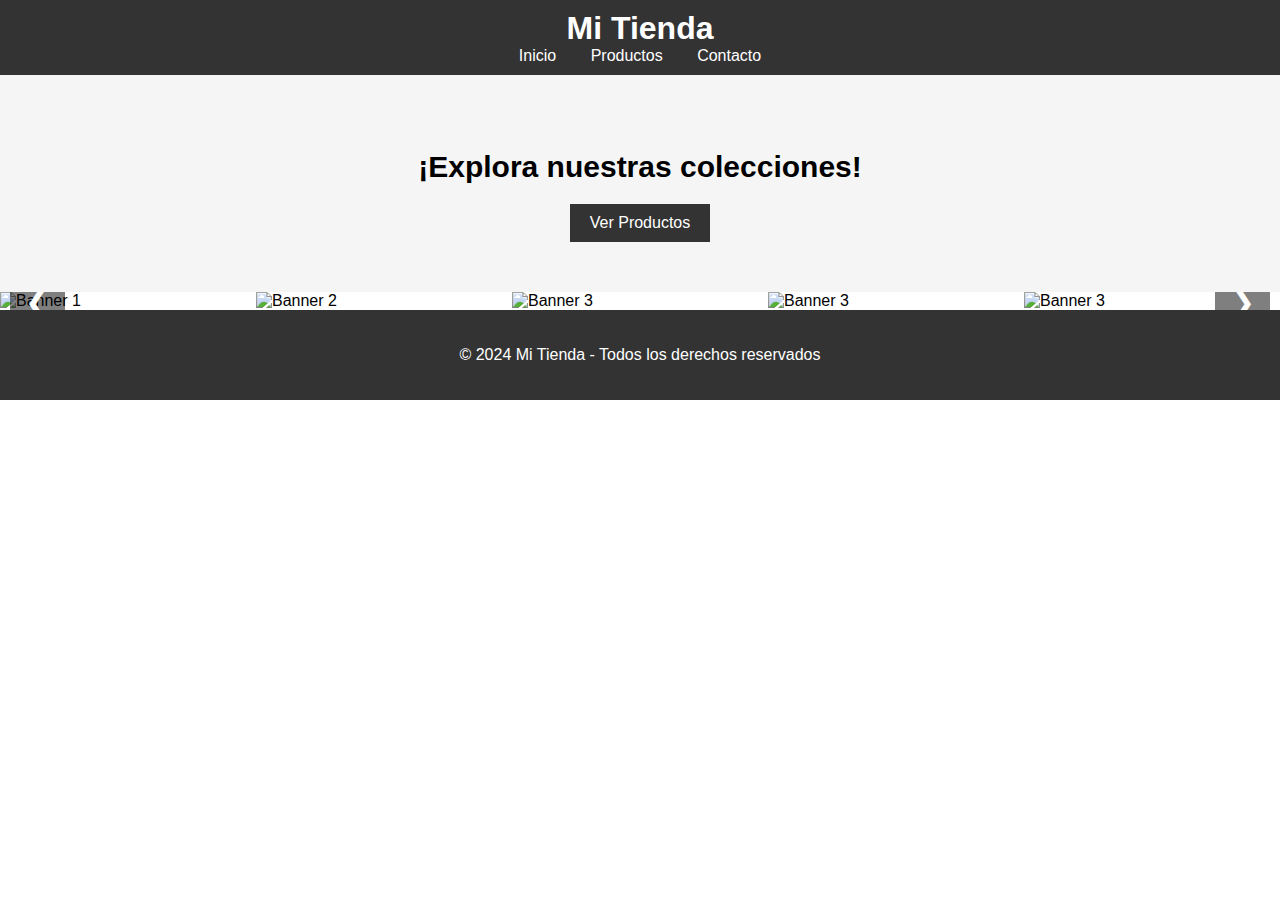
==== index.html @ faffebdd "aaa" ====
<!DOCTYPE html>
<html lang="es">
<head>
    <meta charset="UTF-8">
    <meta name="viewport" content="width=device-width, initial-scale=1.0">
    <title>Mi Tienda</title>
    <link rel="stylesheet" href="css/estilos.css">
</head>
<body>
    <!-- Header -->
    <header>
        <div class="logo">
            <h1>Mi Tienda</h1>
        </div>
        <nav>
            <ul>
                <li><a href="index.html">Inicio</a></li>
                <li><a href="productos.html">Productos</a></li>
                <li><a href="contacto.html">Contacto</a></li>
            </ul>
        </nav>
    </header>
    <!-- Banner principal -->
    <section class="banner">
        <h2>¡Explora nuestras colecciones!</h2>
        <button onclick="window.location.href='productos.html'">Ver Productos</button>
    </section>

    <!-- Carrusel con URLs externas de imágenes -->
    <section class="carrusel-container">
        <div class="carrusel">
            <button class="prev" onclick="cambiarImagen(-1)">&#10094;</button>

            <!-- Las imágenes del carrusel -->
            <div class="carrusel-images">
                <img src="https://bearinbcn.com/wp-content/uploads/2024/02/Bear.png" alt="Banner 1" class="slide">
                <img src="https://bearinbcn.com/wp-content/uploads/2024/02/chubby.png" alt="Banner 2" class="slide">
                <img src="https://bearinbcn.com/wp-content/uploads/2024/02/polar_bear.png" alt="Banner 3" class="slide">
                <img src="https://i.pinimg.com/474x/a6/b7/c1/a6b7c13127f5d2b5b7d1d99f38b48d9b.jpg" alt="Banner 3" class="slide">
                <img src="https://bearinbcn.com/wp-content/uploads/2024/02/tipos-de-osos-gays.jpg" alt="Banner 3" class="slide">
            </div>

            <button class="next" onclick="cambiarImagen(1)">&#10095;</button>
        </div>
    </section>

    <footer>
        <p>&copy; 2024 Mi Tienda - Todos los derechos reservados</p>
    </footer>

    <script src="js/funciones.js" defer></script>
</body>
</html>
---- css/estilos.css ----
body {
    font-family: Arial, sans-serif;
    margin: 0;
    padding: 0;
}

header {
    background-color: #333;
    color: white;
    padding: 10px 0;
    text-align: center;
}

header .logo h1 {
    margin: 0;
}

nav ul {
    list-style-type: none;
    margin: 0;
    padding: 0;
    text-align: center;
}

nav ul li {
    display: inline-block;
    margin: 0 15px;
}

nav ul li a {
    color: white;
    text-decoration: none;
    font-size: 16px;
}

.banner {
    text-align: center;
    padding: 50px 0;
    background-color: #f5f5f5;
}

.banner h2 {
    font-size: 30px;
    margin-bottom: 20px;
}

.banner button {
    background-color: #333;
    color: white;
    border: none;
    padding: 10px 20px;
    cursor: pointer;
    font-size: 16px;
}

.banner button:hover {
    background-color: #555;
}

/* Carrusel */
.carrusel-container {
    position: relative;
    width: 100%;
    margin: 0 auto;
    overflow: hidden;
    display: block;
}

.carrusel {
    position: relative;
    display: flex;
    align-items: center;
    justify-content: center;
    width: 100%;
}

.carrusel-images {
    display: flex;
    transition: transform 0.5s ease-in-out;
    width: 100%;
}

.slide {
    width: 100%;
    height: auto;
    object-fit: cover;
}

/* Flechas de navegación */
.prev,
.next {
    position: absolute;
    top: 50%;
    transform: translateY(-50%);
    background-color: rgba(0, 0, 0, 0.5);
    color: white;
    border: none;
    padding: 15px;
    cursor: pointer;
    font-size: 30px;
    z-index: 1;
}

.prev {
    left: 10px;
}

.next {
    right: 10px;
}

.prev:hover,
.next:hover {
    background-color: rgba(0, 0, 0, 0.8);
}

footer {
    text-align: center;
    padding: 20px 0;
    background-color: #333;
    color: white;
}
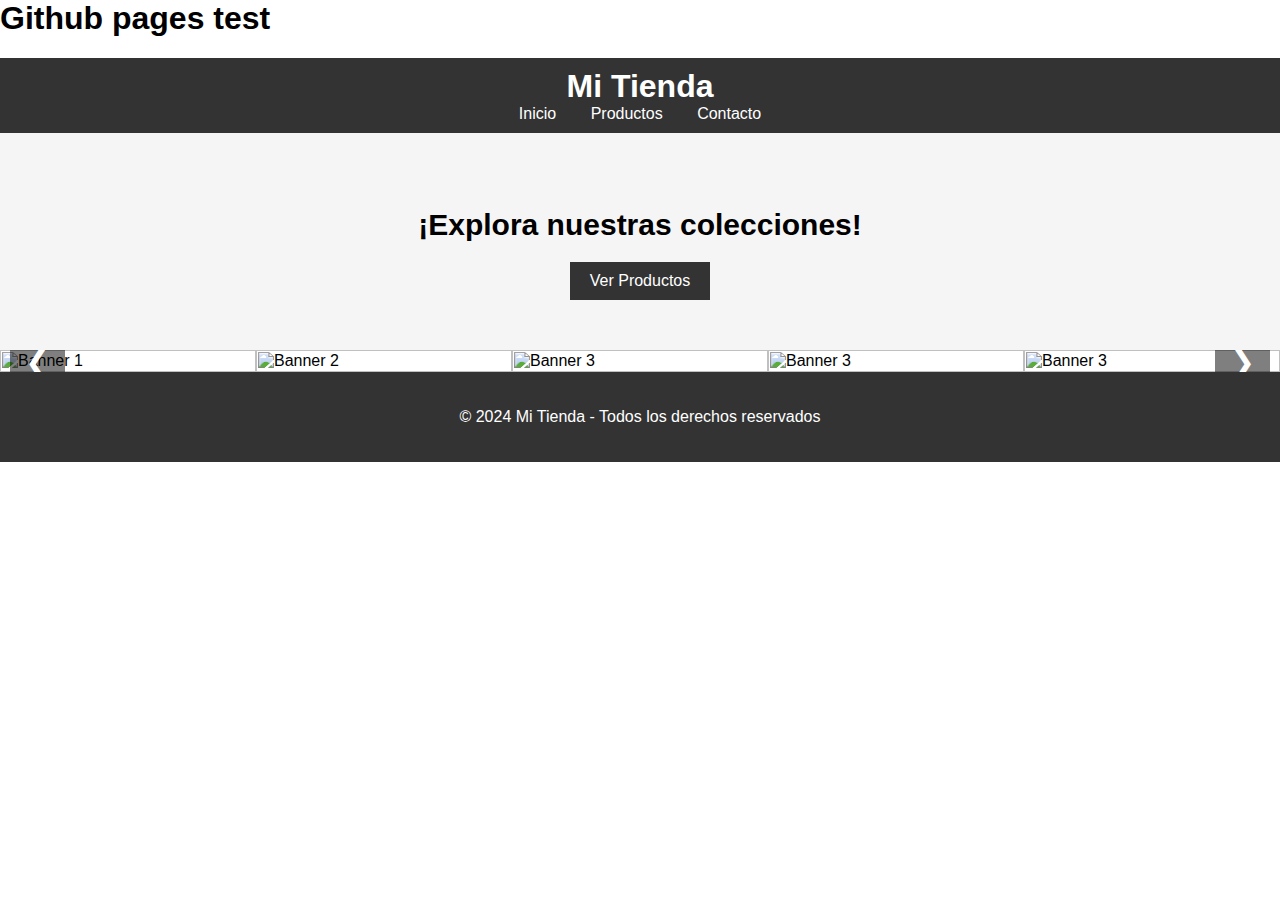
==== commit 599677a7: "Update index.html" ====
--- a/index.html
+++ b/index.html
@@ -1,3 +1,5 @@
+<h1>Github pages test</h1>
+
 <!DOCTYPE html>
 <html lang="es">
 <head>
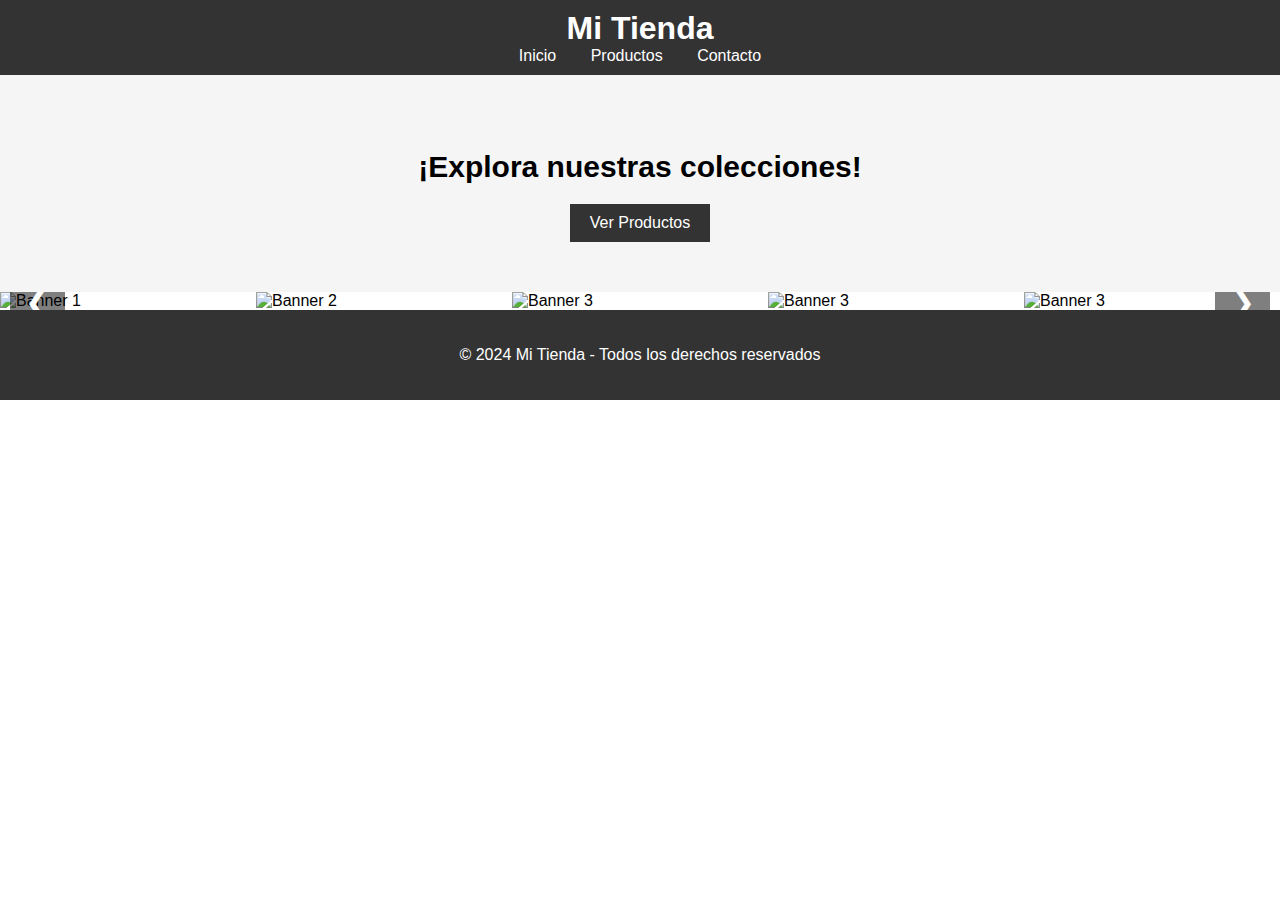
==== commit cd361f88: "Update index.html" ====
--- a/index.html
+++ b/index.html
@@ -1,5 +1,3 @@
-<h1>Github pages test</h1>
-
 <!DOCTYPE html>
 <html lang="es">
 <head>
